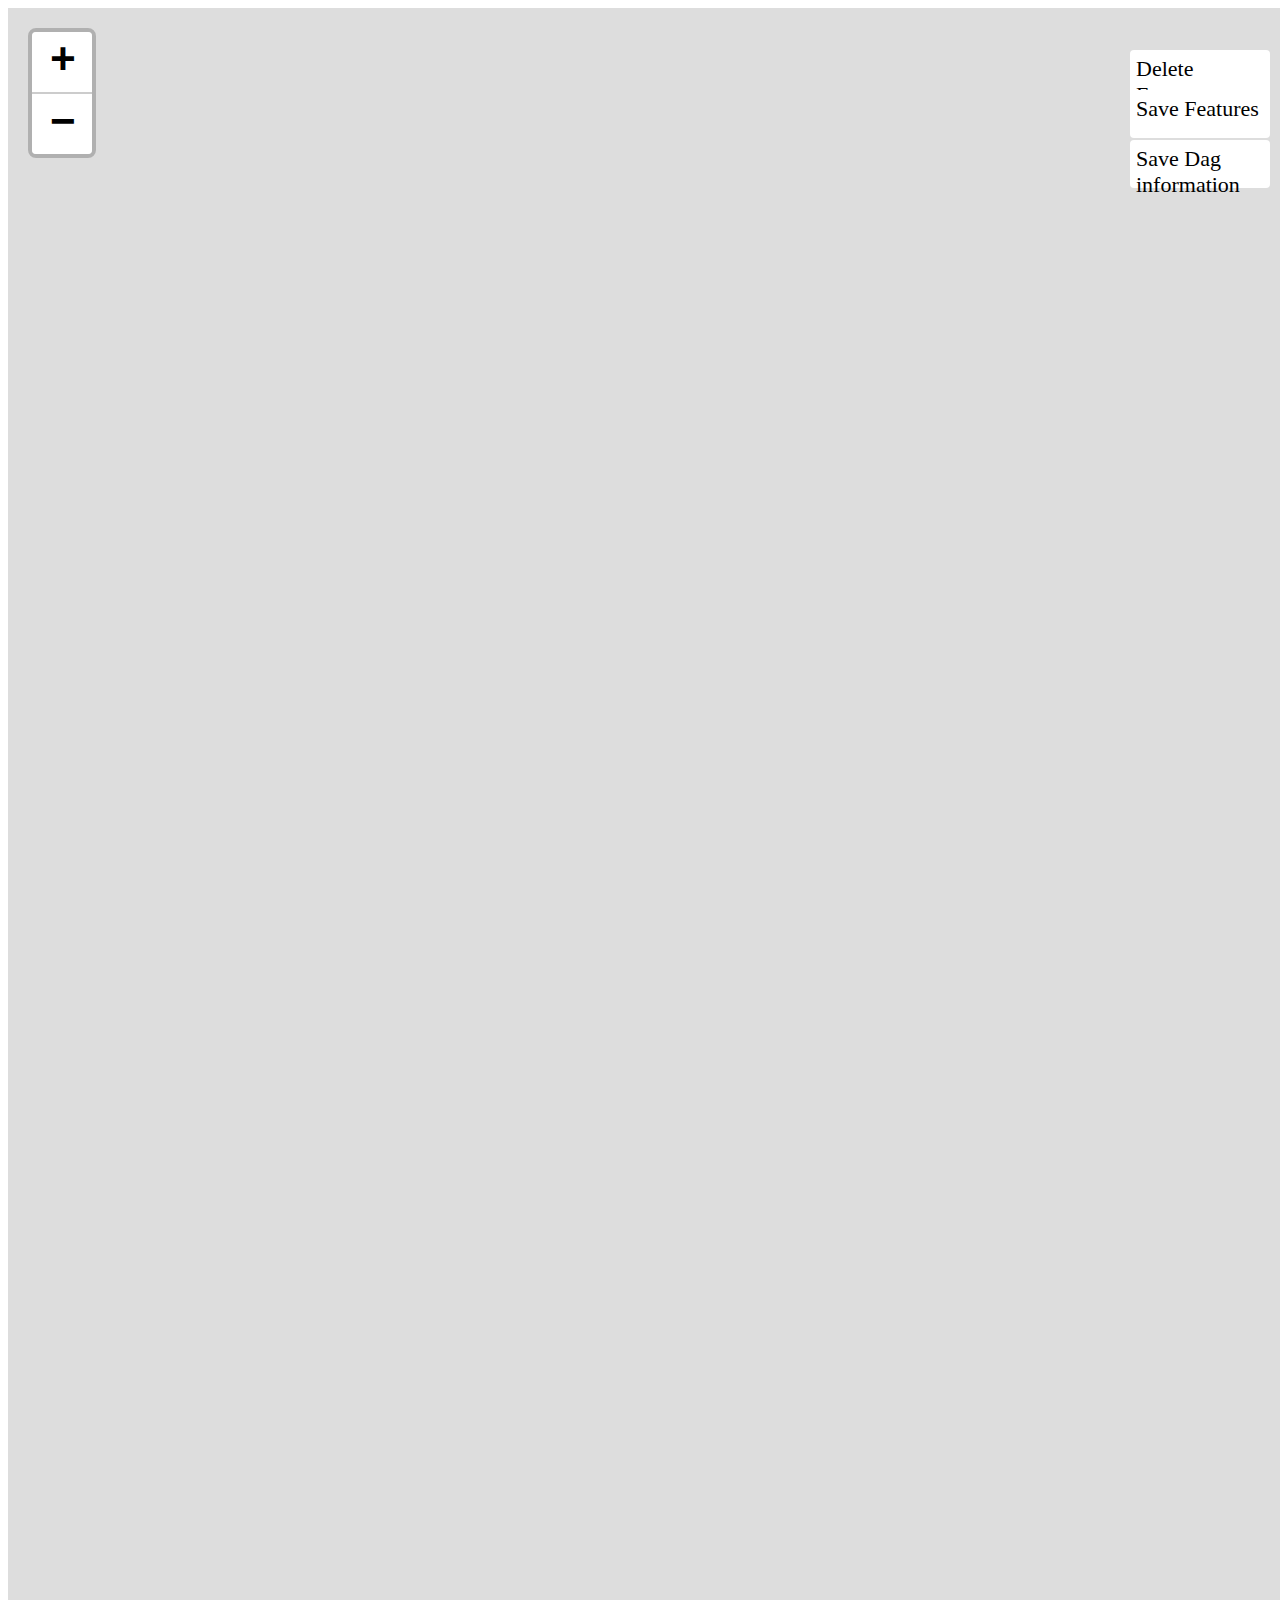
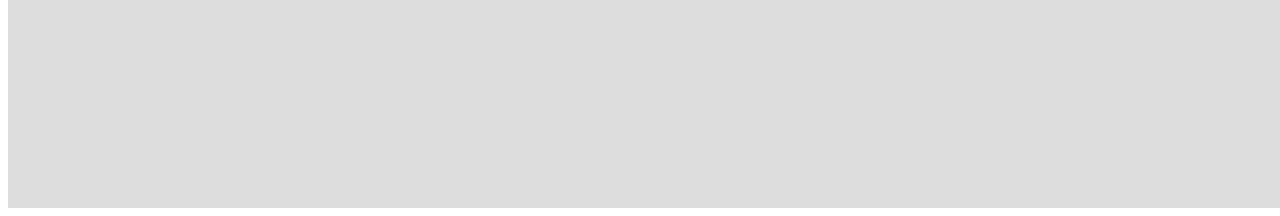
==== draw/draw.html @ 34b45a49 "added form zoom,polygon draw" ====
<!DOCTYPE html>
<html>

<head>
	<meta name="viewport" content="width=device-width, initial-scale=1.0, maximum-scale=1.0, user-scalable=no">
	<title>Custom map Draw</title>
	<link rel="stylesheet" type="text/css" href="lib/leaflet.css">
	<link rel="stylesheet" type="text/css" href="lib/leaflet.draw.css">
</head>
<style>
	#delete,
	#export {
		position: absolute;
		top: 50px;
		right: 10px;
		z-index: 100;
		background: white;
		color: black;
		padding: 6px;
		border-radius: 4px;
		font-family: 'Helvetica Neue';
		cursor: pointer;
		font-size: 22px;
		text-decoration: none;
		z-index: 1000;
		width: 10%;
		height: 4%;
	}
	#export{
		top: 90px;
	}
	
	#save_changes{
		position: absolute;
		top: 140px;
		right: 10px;
		z-index: 100;
		background: white;
		color: black;
		padding: 6px;
		border-radius: 4px;
		font-family: 'Helvetica Neue';
		cursor: pointer;
		font-size: 22px;
		text-decoration: none;
		z-index: 1000;
		width: 10%;
		height: 4%;
	}

	.text-labels {
            font-size: 2em;
            font-weight: 700;
            color: red;
            /* Use color, background, set margins for offset, etc */
        }
</style>
<body>
	<div id="map" , style="width: 200vw; height:200vh"></div>
	<div id='delete'>Delete Features</div>
	<a href='#' id='export'>Save Features</a>
	<a href='#' id='save_changes'>Save Dag information</a>

	<script type="text/javascript" src="lib/leaflet.js"></script>

	<script src="https://cdnjs.cloudflare.com/ajax/libs/leaflet.draw/0.4.2/leaflet.draw.js"></script>
	<script src="/draw/data/saved_data.js"></script>
	<script src="https://cdn.jsdelivr.net/npm/@turf/turf@6/turf.min.js"></script>


	<script>

		var map = L.map('map').setView([51.505, -0.09], 13);
		L.tileLayer('http://{s}.tile.osm.org/{z}/{x}/{y}.png', {
			maxZoom: 19,
			attribution: '&copy; <a href="http://osm.org/copyright">OpenStreetMap</a> contributors'
		}).addTo(map);

		var drawnItems = new L.FeatureGroup();
		map.addLayer(drawnItems);
		var drawControl = new L.Control.Draw({
			// position: 'topright',
			draw: {
				polygon: {
					shapeOptions: {
						color: 'purple'
					},
					// allowIntersection: false,
					drawError: {
						color: 'orange',
						timeout: 1000
					},
				},
				polyline: {
					icon: new L.DivIcon({
						iconSize: new L.Point(8, 8),
						className: 'leaflet-div-icon leaflet-editing-icon'
					}),
					shapeOptions: {
						color: 'red',
					},
					touchIcon: new L.DivIcon({
						iconSize: new L.Point(20, 20),
						className: 'leaflet-div-icon leaflet-editing-icon leaflet-touch-icon'
					}),
					guidelineDistance: 20,
					maxGuideLineLength: 4000,
					shapeOptions: {
						stroke: true,
						color: 'red',
						weight: 4,
						opacity: 0.5,
						fill: false,
						clickable: true
					},
					metric: true, // Whether to use the metric measurement system or imperial
					feet: true, // When not metric, to use feet instead of yards for display.
					nautic: false, // When not metric, not feet use nautic mile for display
					showLength: true, // Whether to display distance in the tooltip
					zIndexOffset: 2000, // This should be > than the highest z-index any map layers
					factor: 1, // To change distance calculation
					maxPoints: 0 // Once this number of points are placed, finish shape
				},
				rect: {
					shapeOptions: {
						color: 'green'
					},
				},
				circle: {
					shapeOptions: {
						color: 'steelblue'
					},
				},
			},
			edit: {
				featureGroup: drawnItems
			}
		});
		map.addControl(drawControl);
		map.on('draw:created', function (e) {
			var type = e.layerType,
				layer = e.layer;

			drawnItems.addLayer(layer);
		});
		// console.log('savedData ',savedData['features'][0]['geometry']['coordinates']);
			// console.log('savedData ', savedData['features']);
			var count=0;
			var lineData='';
			var polyGonData='';
			var addToMapData=[];

			/* savedData['features'].forEach(data => {
					// console.log('data ', data['geometry']['coordinates']);
					lineData = turf.lineString(data['geometry']['coordinates']);
					polyGonData = turf.lineToPolygon(lineData);
					addToMapData = [polyGonData];
					// console.log(addToMapData);
					savedData['features'][count] = addToMapData[0];

					lineData = '';
					polyGonData = '';
					addToMapData = [];
					count++;

				}); */
				// Main code
			/* var line = turf.lineString(savedData['features'][0]['geometry']['coordinates']);

			var polygon = turf.lineToPolygon(line);

			//addToMap
			var addToMap = [polygon];
			console.log('addToMap ', addToMap[0]);
			savedData['features'][0] = addToMap[0]; */
			
		
		var linedata = L.geoJSON(savedData, {
			style: function () {
				return {
					color: 'yellow',
				}
			},
			onEachFeature: function (feature, layer) {
				layer.on({
					click: zoomToFeature
				});
				// console.log('lat ',map.getBounds()['_northEast']['lat'],' lang ',map.getBounds()['_southWest']['lng']);
				
				var bbox=L.latLngBounds(feature.geometry.coordinates.map((c) => {
					return [c[1], c[0]];
				}));
				
				var center = layer.getBounds().getCenter();
				
				console.log(' bbox ',bbox,' center ',center);

				// setCustomMarker(bbox['_northEast']['lat'],bbox['_southWest']['lng']);
				// setCustomMarker(center['lng'],center['lat']);
				

				if (feature.properties.hasOwnProperty('dag') && typeof (feature.properties.dag)!=='undefind') {
					console.log(' typeof (feature.properties.dag) ',typeof (feature.properties.dag));
					setCustomMarker(center['lng'],center['lat'],feature.properties.dag);

				}
				

				coords = feature.geometry.coordinates;
				first = coords[0];
				last = coords[coords.length - 1];


				layer.on('click', function () {
					console.log('layer.getLatLngs() ',layer.getLatLngs());
					console.log(' area ',L.GeometryUtil.geodesicArea(layer.getLatLngs()[0]));
					console.log('this ',this.feature.properties,' feature ',feature);
					// feature.properties.cena=this.feature.??'';
					this.setStyle({
						weight: 5,
						// color: '#666',
						color: 'white',
						dashArray: '',
						fillOpacity: 1,
						fillColor: '#FED976'
					});
				});
				layer.on('mouseout', function (e) {
					if (feature.properties.hasOwnProperty('TextString') && (this.feature.properties.TextString).trim() == 440) {
						layer.setStyle(
							{
								fillColor: 'blue',
								fillOpacity: 4,
								color: 'blue',
							}
						);

					} else {
						linedata.resetStyle(this);

					}
				});

				addPopup(layer);

			},
					
		}).addTo(map);

		function setCustomMarker (lat,lng,content) {  
			// console.log('lat in ',lat,'lng in',lng);
			var myTextLabel = L.marker([lng,lat], {
				icon: L.divIcon({
					className: 'text-labels',   
					html: content
				}),
				zIndexOffset: 1000     
			}).addTo(map);
		}
		
		function zoomToFeature(e) {
			map.fitBounds(e.target.getBounds());

		}

		document.getElementById('delete').onclick = function (e) {
			drawnItems.clearLayers();
		}

		document.getElementById('export').onclick = function (e) {
			// Extract GeoJson from featureGroup
			var data = drawnItems.toGeoJSON();
			console.log('draw data ',data);
			data['features'].forEach(draftData => {
					console.log('data ', draftData['geometry']['type']);
					if(draftData['geometry']['type'] ==='Polygon'){
						console.log('data is polygon ', draftData['geometry']);
					}else if(draftData['geometry']['type'] ==='LineString'){
						console.log('data is line  ', draftData['geometry']);
						lineData = turf.lineString(draftData['geometry']['coordinates']);
						polyGonData = turf.lineToPolygon(lineData);
						addToMapData = [polyGonData];
						// console.log(addToMapData);
						data['features'][count] = addToMapData[0];

						lineData = '';
						polyGonData = '';
						addToMapData = [];
						count++;
					}
					

				});
			/* data['features'].forEach(draftData => {
					// console.log('data ', data['geometry']['coordinates']);
					lineData = turf.lineString(draftData['geometry']['coordinates']);
					polyGonData = turf.lineToPolygon(lineData);
					addToMapData = [polyGonData];
					// console.log(addToMapData);
					data['features'][count] = addToMapData[0];

					lineData = '';
					polyGonData = '';
					addToMapData = [];
					count++;

				}); */
			// Stringify the GeoJson
			var convertedData = 'text/json;charset=utf-8,' + encodeURIComponent(JSON.stringify(data));

			// Create export
			document.getElementById('export').setAttribute('href', 'data:' + convertedData);
			document.getElementById('export').setAttribute('download', 'data.geojson');
			
		}

		document.getElementById('save_changes').onclick = function (e) {
			// Extract GeoJson from featureGroup
			console.log('linedata ',linedata);
			console.log('savedData ',savedData);
			var newSavedData=savedData;
		
			var convertedSavedData = 'text/json;charset=utf-8,' + encodeURIComponent(JSON.stringify(newSavedData));
			
			document.getElementById('save_changes').setAttribute('href', 'data:' + convertedSavedData);
			document.getElementById('save_changes').setAttribute('download', 'newSavedData.geojson');
		}


		/*  */

		var openLayer;
			function addPopup(layer) {
				console.log('in layer ',layer);
				let popupContent =
					'<form>' +
					'Dag no:<br><input type="text" id="input_dag"><br>' +
					'Area:<br><input type="text" id="input_area"><br>' +
					'</form>';

				layer.bindPopup(popupContent);

				layer.on("popupopen", function (e) {
					var _layer = e.popup._source;
					if (!_layer.feature) {
						_layer.feature = {
							properties: {}
						};
					}
					document.getElementById("input_dag").value = _layer.feature.properties.dag || "";
					document.getElementById("input_area").value = _layer.feature.properties.area || "";
					document.getElementById("input_dag").focus();
					openLayer = _layer;
				});

				layer.on("popupclose", function (e) {
					openLayer = undefined;
				})

			};

			L.DomEvent.on(document, "keyup", function () {
				if (openLayer) {
					dag = document.getElementById("input_dag").value;
					area = document.getElementById("input_area").value;

					openLayer.feature.properties.dag = dag;
					openLayer.feature.properties.area = area;
				}
			})
		/*  */

	</script>


</body>

</html>
---- draw/lib/leaflet.css ----
/* required styles */

.leaflet-pane,
.leaflet-tile,
.leaflet-marker-icon,
.leaflet-marker-shadow,
.leaflet-tile-container,
.leaflet-pane > svg,
.leaflet-pane > canvas,
.leaflet-zoom-box,
.leaflet-image-layer,
.leaflet-layer {
	position: absolute;
	left: 0;
	top: 0;
	}
.leaflet-container {
	overflow: hidden;
	}
.leaflet-tile,
.leaflet-marker-icon,
.leaflet-marker-shadow {
	-webkit-user-select: none;
	   -moz-user-select: none;
	        user-select: none;
	  -webkit-user-drag: none;
	}
/* Safari renders non-retina tile on retina better with this, but Chrome is worse */
.leaflet-safari .leaflet-tile {
	image-rendering: -webkit-optimize-contrast;
	}
/* hack that prevents hw layers "stretching" when loading new tiles */
.leaflet-safari .leaflet-tile-container {
	width: 1600px;
	height: 1600px;
	-webkit-transform-origin: 0 0;
	}
.leaflet-marker-icon,
.leaflet-marker-shadow {
	display: block;
	}
/* .leaflet-container svg: reset svg max-width decleration shipped in Joomla! (joomla.org) 3.x */
/* .leaflet-container img: map is broken in FF if you have max-width: 100% on tiles */
.leaflet-container .leaflet-overlay-pane svg,
.leaflet-container .leaflet-marker-pane img,
.leaflet-container .leaflet-shadow-pane img,
.leaflet-container .leaflet-tile-pane img,
.leaflet-container img.leaflet-image-layer,
.leaflet-container .leaflet-tile {
	max-width: none !important;
	max-height: none !important;
	}

.leaflet-container.leaflet-touch-zoom {
	-ms-touch-action: pan-x pan-y;
	touch-action: pan-x pan-y;
	}
.leaflet-container.leaflet-touch-drag {
	-ms-touch-action: pinch-zoom;
	/* Fallback for FF which doesn't support pinch-zoom */
	touch-action: none;
	touch-action: pinch-zoom;
}
.leaflet-container.leaflet-touch-drag.leaflet-touch-zoom {
	-ms-touch-action: none;
	touch-action: none;
}
.leaflet-container {
	-webkit-tap-highlight-color: transparent;
}
.leaflet-container a {
	-webkit-tap-highlight-color: rgba(51, 181, 229, 0.4);
}
.leaflet-tile {
	filter: inherit;
	visibility: hidden;
	}
.leaflet-tile-loaded {
	visibility: inherit;
	}
.leaflet-zoom-box {
	width: 0;
	height: 0;
	-moz-box-sizing: border-box;
	     box-sizing: border-box;
	z-index: 800;
	}
/* workaround for https://bugzilla.mozilla.org/show_bug.cgi?id=888319 */
.leaflet-overlay-pane svg {
	-moz-user-select: none;
	}

.leaflet-pane         { z-index: 400; }

.leaflet-tile-pane    { z-index: 200; }
.leaflet-overlay-pane { z-index: 400; }
.leaflet-shadow-pane  { z-index: 500; }
.leaflet-marker-pane  { z-index: 600; }
.leaflet-tooltip-pane   { z-index: 650; }
.leaflet-popup-pane   { z-index: 700; }

.leaflet-map-pane canvas { z-index: 100; }
.leaflet-map-pane svg    { z-index: 200; }

.leaflet-vml-shape {
	width: 1px;
	height: 1px;
	}
.lvml {
	behavior: url(#default#VML);
	display: inline-block;
	position: absolute;
	}


/* control positioning */

.leaflet-control {
	position: relative;
	z-index: 800;
	pointer-events: visiblePainted; /* IE 9-10 doesn't have auto */
	pointer-events: auto;
	}
.leaflet-top,
.leaflet-bottom {
	position: absolute;
	z-index: 1000;
	pointer-events: none;
	}
.leaflet-top {
	top: 0;
	}
.leaflet-right {
	right: 0;
	}
.leaflet-bottom {
	bottom: 0;
	}
.leaflet-left {
	left: 0;
	}
.leaflet-control {
	float: left;
	clear: both;
	}
.leaflet-right .leaflet-control {
	float: right;
	}
.leaflet-top .leaflet-control {
	margin-top: 10px;
	}
.leaflet-bottom .leaflet-control {
	margin-bottom: 10px;
	}
.leaflet-left .leaflet-control {
	margin-left: 10px;
	zoom: 2;
	}
.leaflet-right .leaflet-control {
	margin-right: 10px;
	}


/* zoom and fade animations */

.leaflet-fade-anim .leaflet-tile {
	will-change: opacity;
	}
.leaflet-fade-anim .leaflet-popup {
	opacity: 0;
	-webkit-transition: opacity 0.2s linear;
	   -moz-transition: opacity 0.2s linear;
	        transition: opacity 0.2s linear;
	}
.leaflet-fade-anim .leaflet-map-pane .leaflet-popup {
	opacity: 1;
	}
.leaflet-zoom-animated {
	-webkit-transform-origin: 0 0;
	    -ms-transform-origin: 0 0;
	        transform-origin: 0 0;
	}
.leaflet-zoom-anim .leaflet-zoom-animated {
	will-change: transform;
	}
.leaflet-zoom-anim .leaflet-zoom-animated {
	-webkit-transition: -webkit-transform 0.25s cubic-bezier(0,0,0.25,1);
	   -moz-transition:    -moz-transform 0.25s cubic-bezier(0,0,0.25,1);
	        transition:         transform 0.25s cubic-bezier(0,0,0.25,1);
	}
.leaflet-zoom-anim .leaflet-tile,
.leaflet-pan-anim .leaflet-tile {
	-webkit-transition: none;
	   -moz-transition: none;
	        transition: none;
	}

.leaflet-zoom-anim .leaflet-zoom-hide {
	visibility: hidden;
	}


/* cursors */

.leaflet-interactive {
	cursor: pointer;
	}
.leaflet-grab {
	cursor: -webkit-grab;
	cursor:    -moz-grab;
	cursor:         grab;
	}
.leaflet-crosshair,
.leaflet-crosshair .leaflet-interactive {
	cursor: crosshair;
	}
.leaflet-popup-pane,
.leaflet-control {
	cursor: auto;
	}
.leaflet-dragging .leaflet-grab,
.leaflet-dragging .leaflet-grab .leaflet-interactive,
.leaflet-dragging .leaflet-marker-draggable {
	cursor: move;
	cursor: -webkit-grabbing;
	cursor:    -moz-grabbing;
	cursor:         grabbing;
	}

/* marker & overlays interactivity */
.leaflet-marker-icon,
.leaflet-marker-shadow,
.leaflet-image-layer,
.leaflet-pane > svg path,
.leaflet-tile-container {
	pointer-events: none;
	}

.leaflet-marker-icon.leaflet-interactive,
.leaflet-image-layer.leaflet-interactive,
.leaflet-pane > svg path.leaflet-interactive {
	pointer-events: visiblePainted; /* IE 9-10 doesn't have auto */
	pointer-events: auto;
	}

/* visual tweaks */

.leaflet-container {
	background: #ddd;
	outline: 0;
	}
.leaflet-container a {
	color: #0078A8;
	}
.leaflet-container a.leaflet-active {
	outline: 2px solid orange;
	}
.leaflet-zoom-box {
	border: 2px dotted #38f;
	background: rgba(255,255,255,0.5);
	}


/* general typography */
.leaflet-container {
	font: 12px/1.5 "Helvetica Neue", Arial, Helvetica, sans-serif;
	}


/* general toolbar styles */

.leaflet-bar {
	box-shadow: 0 1px 5px rgba(0,0,0,0.65);
	border-radius: 4px;
	}
.leaflet-bar a,
.leaflet-bar a:hover {
	background-color: #fff;
	border-bottom: 1px solid #ccc;
	width: 26px;
	height: 26px;
	line-height: 26px;
	display: block;
	text-align: center;
	text-decoration: none;
	color: black;
	}
.leaflet-bar a,
.leaflet-control-layers-toggle {
	background-position: 50% 50%;
	background-repeat: no-repeat;
	display: block;
	}
.leaflet-bar a:hover {
	background-color: #f4f4f4;
	}
.leaflet-bar a:first-child {
	border-top-left-radius: 4px;
	border-top-right-radius: 4px;
	}
.leaflet-bar a:last-child {
	border-bottom-left-radius: 4px;
	border-bottom-right-radius: 4px;
	border-bottom: none;
	}
.leaflet-bar a.leaflet-disabled {
	cursor: default;
	background-color: #f4f4f4;
	color: #bbb;
	}

.leaflet-touch .leaflet-bar a {
	width: 30px;
	height: 30px;
	line-height: 30px;
	}
.leaflet-touch .leaflet-bar a:first-child {
	border-top-left-radius: 2px;
	border-top-right-radius: 2px;
	}
.leaflet-touch .leaflet-bar a:last-child {
	border-bottom-left-radius: 2px;
	border-bottom-right-radius: 2px;
	}

/* zoom control */

.leaflet-control-zoom-in,
.leaflet-control-zoom-out {
	font: bold 18px 'Lucida Console', Monaco, monospace;
	text-indent: 1px;
	}

.leaflet-touch .leaflet-control-zoom-in, .leaflet-touch .leaflet-control-zoom-out  {
	font-size: 22px;
	}


/* layers control */

.leaflet-control-layers {
	box-shadow: 0 1px 5px rgba(0,0,0,0.4);
	background: #fff;
	border-radius: 5px;
	}
.leaflet-control-layers-toggle {
	background-image: url(images/layers.png);
	width: 36px;
	height: 36px;
	}
.leaflet-retina .leaflet-control-layers-toggle {
	background-image: url(images/layers-2x.png);
	background-size: 26px 26px;
	}
.leaflet-touch .leaflet-control-layers-toggle {
	width: 44px;
	height: 44px;
	}
.leaflet-control-layers .leaflet-control-layers-list,
.leaflet-control-layers-expanded .leaflet-control-layers-toggle {
	display: none;
	}
.leaflet-control-layers-expanded .leaflet-control-layers-list {
	display: block;
	position: relative;
	}
.leaflet-control-layers-expanded {
	padding: 6px 10px 6px 6px;
	color: #333;
	background: #fff;
	}
.leaflet-control-layers-scrollbar {
	overflow-y: scroll;
	overflow-x: hidden;
	padding-right: 5px;
	}
.leaflet-control-layers-selector {
	margin-top: 2px;
	position: relative;
	top: 1px;
	}
.leaflet-control-layers label {
	display: block;
	}
.leaflet-control-layers-separator {
	height: 0;
	border-top: 1px solid #ddd;
	margin: 5px -10px 5px -6px;
	}

/* Default icon URLs */
.leaflet-default-icon-path {
	background-image: url(images/marker-icon.png);
	}


/* attribution and scale controls */

.leaflet-container .leaflet-control-attribution {
	background: #fff;
	background: rgba(255, 255, 255, 0.7);
	margin: 0;
	}
.leaflet-control-attribution,
.leaflet-control-scale-line {
	padding: 0 5px;
	color: #333;
	}
.leaflet-control-attribution a {
	text-decoration: none;
	}
.leaflet-control-attribution a:hover {
	text-decoration: underline;
	}
.leaflet-container .leaflet-control-attribution,
.leaflet-container .leaflet-control-scale {
	font-size: 11px;
	}
.leaflet-left .leaflet-control-scale {
	margin-left: 5px;
	}
.leaflet-bottom .leaflet-control-scale {
	margin-bottom: 5px;
	}
.leaflet-control-scale-line {
	border: 2px solid #777;
	border-top: none;
	line-height: 1.1;
	padding: 2px 5px 1px;
	font-size: 11px;
	white-space: nowrap;
	overflow: hidden;
	-moz-box-sizing: border-box;
	     box-sizing: border-box;

	background: #fff;
	background: rgba(255, 255, 255, 0.5);
	}
.leaflet-control-scale-line:not(:first-child) {
	border-top: 2px solid #777;
	border-bottom: none;
	margin-top: -2px;
	}
.leaflet-control-scale-line:not(:first-child):not(:last-child) {
	border-bottom: 2px solid #777;
	}

.leaflet-touch .leaflet-control-attribution,
.leaflet-touch .leaflet-control-layers,
.leaflet-touch .leaflet-bar {
	box-shadow: none;
	}
.leaflet-touch .leaflet-control-layers,
.leaflet-touch .leaflet-bar {
	border: 2px solid rgba(0,0,0,0.2);
	background-clip: padding-box;
	}


/* popup */

.leaflet-popup {
	position: absolute;
	text-align: center;
	margin-bottom: 20px;
	}
.leaflet-popup-content-wrapper {
	padding: 1px;
	text-align: left;
	border-radius: 12px;
	}
.leaflet-popup-content {
	margin: 13px 19px;
	line-height: 1.4;
	zoom: 2;
	}
.leaflet-popup-content p {
	margin: 18px 0;
	}
.leaflet-popup-tip-container {
	width: 40px;
	height: 20px;
	position: absolute;
	left: 50%;
	margin-left: -20px;
	overflow: hidden;
	pointer-events: none;
	}
.leaflet-popup-tip {
	width: 17px;
	height: 17px;
	padding: 1px;

	margin: -10px auto 0;

	-webkit-transform: rotate(45deg);
	   -moz-transform: rotate(45deg);
	    -ms-transform: rotate(45deg);
	        transform: rotate(45deg);
	}
.leaflet-popup-content-wrapper,
.leaflet-popup-tip {
	background: white;
	color: #333;
	box-shadow: 0 3px 14px rgba(0,0,0,0.4);
	}
.leaflet-container a.leaflet-popup-close-button {
	position: absolute;
	top: 0;
	right: 0;
	padding: 4px 4px 0 0;
	border: none;
	text-align: center;
	width: 18px;
	height: 14px;
	font: 16px/14px Tahoma, Verdana, sans-serif;
	color: #c3c3c3;
	text-decoration: none;
	font-weight: bold;
	background: transparent;
	}
.leaflet-container a.leaflet-popup-close-button:hover {
	color: #999;
	}
.leaflet-popup-scrolled {
	overflow: auto;
	border-bottom: 1px solid #ddd;
	border-top: 1px solid #ddd;
	}

.leaflet-oldie .leaflet-popup-content-wrapper {
	zoom: 1;
	}
.leaflet-oldie .leaflet-popup-tip {
	width: 24px;
	margin: 0 auto;

	-ms-filter: "progid:DXImageTransform.Microsoft.Matrix(M11=0.70710678, M12=0.70710678, M21=-0.70710678, M22=0.70710678)";
	filter: progid:DXImageTransform.Microsoft.Matrix(M11=0.70710678, M12=0.70710678, M21=-0.70710678, M22=0.70710678);
	}
.leaflet-oldie .leaflet-popup-tip-container {
	margin-top: -1px;
	}

.leaflet-oldie .leaflet-control-zoom,
.leaflet-oldie .leaflet-control-layers,
.leaflet-oldie .leaflet-popup-content-wrapper,
.leaflet-oldie .leaflet-popup-tip {
	border: 1px solid #999;
	}


/* div icon */

.leaflet-div-icon {
	background: #fff;
	border: 1px solid #666;
	}


/* Tooltip */
/* Base styles for the element that has a tooltip */
.leaflet-tooltip {
	position: absolute;
	padding: 6px;
	background-color: #fff;
	border: 1px solid #fff;
	border-radius: 3px;
	color: #222;
	white-space: nowrap;
	-webkit-user-select: none;
	-moz-user-select: none;
	-ms-user-select: none;
	user-select: none;
	pointer-events: none;
	box-shadow: 0 1px 3px rgba(0,0,0,0.4);
	}
.leaflet-tooltip.leaflet-clickable {
	cursor: pointer;
	pointer-events: auto;
	}
.leaflet-tooltip-top:before,
.leaflet-tooltip-bottom:before,
.leaflet-tooltip-left:before,
.leaflet-tooltip-right:before {
	position: absolute;
	pointer-events: none;
	border: 6px solid transparent;
	background: transparent;
	content: "";
	}

/* Directions */

.leaflet-tooltip-bottom {
	margin-top: 6px;
}
.leaflet-tooltip-top {
	margin-top: -6px;
}
.leaflet-tooltip-bottom:before,
.leaflet-tooltip-top:before {
	left: 50%;
	margin-left: -6px;
	}
.leaflet-tooltip-top:before {
	bottom: 0;
	margin-bottom: -12px;
	border-top-color: #fff;
	}
.leaflet-tooltip-bottom:before {
	top: 0;
	margin-top: -12px;
	margin-left: -6px;
	border-bottom-color: #fff;
	}
.leaflet-tooltip-left {
	margin-left: -6px;
}
.leaflet-tooltip-right {
	margin-left: 6px;
}
.leaflet-tooltip-left:before,
.leaflet-tooltip-right:before {
	top: 50%;
	margin-top: -6px;
	}
.leaflet-tooltip-left:before {
	right: 0;
	margin-right: -12px;
	border-left-color: #fff;
	}
.leaflet-tooltip-right:before {
	left: 0;
	margin-left: -12px;
	border-right-color: #fff;
	}
---- draw/lib/leaflet.draw.css ----
/* ================================================================== */
/* Toolbars
/* ================================================================== */

.leaflet-draw-section {
	position: relative;
}

.leaflet-draw-toolbar {
	margin-top: 12px;
}

.leaflet-draw-toolbar-top {
	margin-top: 0;
}

.leaflet-draw-toolbar-notop a:first-child {
	border-top-right-radius: 0;
}

.leaflet-draw-toolbar-nobottom a:last-child {
	border-bottom-right-radius: 0;
}

.leaflet-draw-toolbar a {
	background-image: url('images/spritesheet.png');
	background-image: linear-gradient(transparent, transparent), url('images/spritesheet.svg');
	background-repeat: no-repeat;
	background-size: 300px 30px;
	background-clip: padding-box;
}

.leaflet-retina .leaflet-draw-toolbar a {
	background-image: url('images/spritesheet-2x.png');
	background-image: linear-gradient(transparent, transparent), url('images/spritesheet.svg');
}

.leaflet-draw a {
	display: block;
	text-align: center;
	text-decoration: none;
}

.leaflet-draw a .sr-only {
	position: absolute;
	width: 1px;
	height: 1px;
	padding: 0;
	margin: -1px;
	overflow: hidden;
	clip: rect(0, 0, 0, 0);
	border: 0;
}

/* ================================================================== */
/* Toolbar actions menu
/* ================================================================== */

.leaflet-draw-actions {
	display: none;
	list-style: none;
	margin: 0;
	padding: 0;
	position: absolute;
	left: 26px; /* leaflet-draw-toolbar.left + leaflet-draw-toolbar.width */
	top: 0;
	white-space: nowrap;
}

.leaflet-touch .leaflet-draw-actions {
	left: 32px;
}

.leaflet-right .leaflet-draw-actions {
	right: 26px;
	left: auto;
}

.leaflet-touch .leaflet-right .leaflet-draw-actions {
	right: 32px;
	left: auto;
}

.leaflet-draw-actions li {
	display: inline-block;
}

.leaflet-draw-actions li:first-child a {
	border-left: none;
}

.leaflet-draw-actions li:last-child a {
	-webkit-border-radius: 0 4px 4px 0;
	border-radius: 0 4px 4px 0;
}

.leaflet-right .leaflet-draw-actions li:last-child a {
	-webkit-border-radius: 0;
	border-radius: 0;
}

.leaflet-right .leaflet-draw-actions li:first-child a {
	-webkit-border-radius: 4px 0 0 4px;
	border-radius: 4px 0 0 4px;
}

.leaflet-draw-actions a {
	background-color: #919187;
	border-left: 1px solid #AAA;
	color: #FFF;
	font: 11px/19px "Helvetica Neue", Arial, Helvetica, sans-serif;
	line-height: 28px;
	text-decoration: none;
	padding-left: 10px;
	padding-right: 10px;
	height: 28px;
}

.leaflet-touch .leaflet-draw-actions a {
	font-size: 12px;
	line-height: 30px;
	height: 30px;
}

.leaflet-draw-actions-bottom {
	margin-top: 0;
}

.leaflet-draw-actions-top {
	margin-top: 1px;
}

.leaflet-draw-actions-top a,
.leaflet-draw-actions-bottom a {
	height: 27px;
	line-height: 27px;
}

.leaflet-draw-actions a:hover {
	background-color: #A0A098;
}

.leaflet-draw-actions-top.leaflet-draw-actions-bottom a {
	height: 26px;
	line-height: 26px;
}

/* ================================================================== */
/* Draw toolbar
/* ================================================================== */

.leaflet-draw-toolbar .leaflet-draw-draw-polyline {
	background-position: -2px -2px;
}

.leaflet-touch .leaflet-draw-toolbar .leaflet-draw-draw-polyline {
	background-position: 0 -1px;
}

.leaflet-draw-toolbar .leaflet-draw-draw-polygon {
	background-position: -31px -2px;
}

.leaflet-touch .leaflet-draw-toolbar .leaflet-draw-draw-polygon {
	background-position: -29px -1px;
}

.leaflet-draw-toolbar .leaflet-draw-draw-rectangle {
	background-position: -62px -2px;
}

.leaflet-touch .leaflet-draw-toolbar .leaflet-draw-draw-rectangle {
	background-position: -60px -1px;
}

.leaflet-draw-toolbar .leaflet-draw-draw-circle {
	background-position: -92px -2px;
}

.leaflet-touch .leaflet-draw-toolbar .leaflet-draw-draw-circle {
	background-position: -90px -1px;
}

.leaflet-draw-toolbar .leaflet-draw-draw-marker {
	background-position: -122px -2px;
}

.leaflet-touch .leaflet-draw-toolbar .leaflet-draw-draw-marker {
	background-position: -120px -1px;
}

.leaflet-draw-toolbar .leaflet-draw-draw-circlemarker {
	background-position: -273px -2px;
}

.leaflet-touch .leaflet-draw-toolbar .leaflet-draw-draw-circlemarker {
	background-position: -271px -1px;
}

/* ================================================================== */
/* Edit toolbar
/* ================================================================== */

.leaflet-draw-toolbar .leaflet-draw-edit-edit {
	background-position: -152px -2px;
}

.leaflet-touch .leaflet-draw-toolbar .leaflet-draw-edit-edit {
	background-position: -150px -1px;
}

.leaflet-draw-toolbar .leaflet-draw-edit-remove {
	background-position: -182px -2px;
}

.leaflet-touch .leaflet-draw-toolbar .leaflet-draw-edit-remove {
	background-position: -180px -1px;
}

.leaflet-draw-toolbar .leaflet-draw-edit-edit.leaflet-disabled {
	background-position: -212px -2px;
}

.leaflet-touch .leaflet-draw-toolbar .leaflet-draw-edit-edit.leaflet-disabled {
	background-position: -210px -1px;
}

.leaflet-draw-toolbar .leaflet-draw-edit-remove.leaflet-disabled {
	background-position: -242px -2px;
}

.leaflet-touch .leaflet-draw-toolbar .leaflet-draw-edit-remove.leaflet-disabled {
	background-position: -240px -2px;
}

/* ================================================================== */
/* Drawing styles
/* ================================================================== */

.leaflet-mouse-marker {
	background-color: #fff;
	cursor: crosshair;
}

.leaflet-draw-tooltip {
	background: rgb(54, 54, 54);
	background: rgba(0, 0, 0, 0.5);
	border: 1px solid transparent;
	-webkit-border-radius: 4px;
	border-radius: 4px;
	color: #fff;
	font: 12px/18px "Helvetica Neue", Arial, Helvetica, sans-serif;
	margin-left: 20px;
	margin-top: -21px;
	padding: 4px 8px;
	position: absolute;
	visibility: hidden;
	white-space: nowrap;
	z-index: 6;
}

.leaflet-draw-tooltip:before {
	border-right: 6px solid black;
	border-right-color: rgba(0, 0, 0, 0.5);
	border-top: 6px solid transparent;
	border-bottom: 6px solid transparent;
	content: "";
	position: absolute;
	top: 7px;
	left: -7px;
}

.leaflet-error-draw-tooltip {
	background-color: #F2DEDE;
	border: 1px solid #E6B6BD;
	color: #B94A48;
}

.leaflet-error-draw-tooltip:before {
	border-right-color: #E6B6BD;
}

.leaflet-draw-tooltip-single {
	margin-top: -12px
}

.leaflet-draw-tooltip-subtext {
	color: #f8d5e4;
}

.leaflet-draw-guide-dash {
	font-size: 1%;
	opacity: 0.6;
	position: absolute;
	width: 5px;
	height: 5px;
}

/* ================================================================== */
/* Edit styles
/* ================================================================== */

.leaflet-edit-marker-selected {
	background-color: rgba(254, 87, 161, 0.1);
	border: 4px dashed rgba(254, 87, 161, 0.6);
	-webkit-border-radius: 4px;
	border-radius: 4px;
	box-sizing: content-box;
}

.leaflet-edit-move {
	cursor: move;
}

.leaflet-edit-resize {
	cursor: pointer;
}

/* ================================================================== */
/* Old IE styles
/* ================================================================== */

.leaflet-oldie .leaflet-draw-toolbar {
	border: 1px solid #999;
}
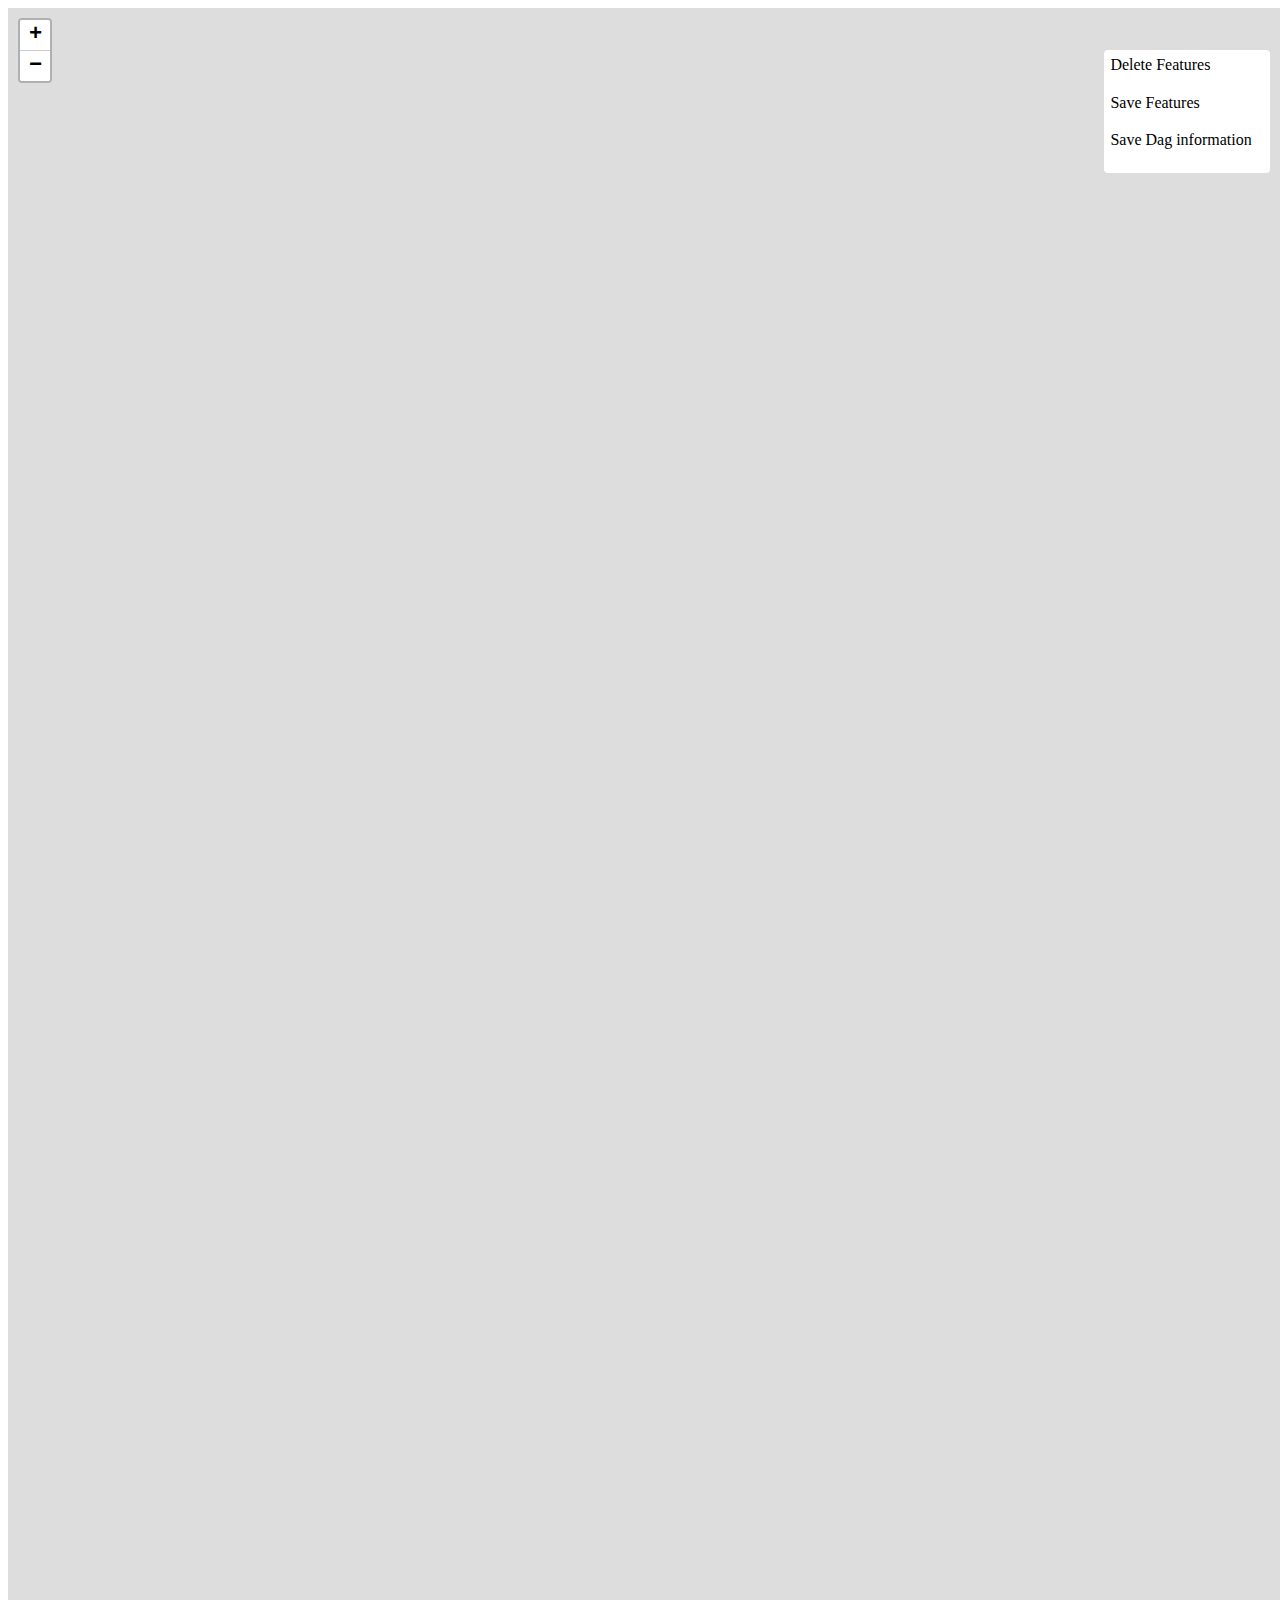
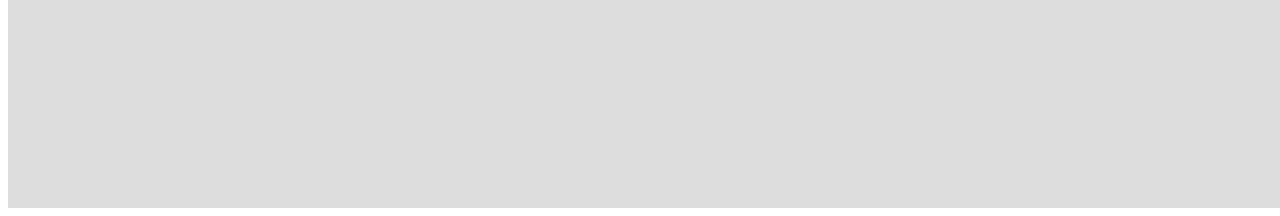
==== commit 03fe2865: "adding noakhali data" ====
--- a/draw/draw.html
+++ b/draw/draw.html
@@ -20,19 +20,19 @@
 		border-radius: 4px;
 		font-family: 'Helvetica Neue';
 		cursor: pointer;
-		font-size: 22px;
+		/* font-size: 22px; */
 		text-decoration: none;
 		z-index: 1000;
-		width: 10%;
+		width: 12%;
 		height: 4%;
 	}
 	#export{
-		top: 90px;
+		top: 88px;
 	}
 	
 	#save_changes{
 		position: absolute;
-		top: 140px;
+		top: 125px;
 		right: 10px;
 		z-index: 100;
 		background: white;
@@ -41,15 +41,15 @@
 		border-radius: 4px;
 		font-family: 'Helvetica Neue';
 		cursor: pointer;
-		font-size: 22px;
+		/* font-size: 22px; */
 		text-decoration: none;
 		z-index: 1000;
-		width: 10%;
+		width: 12%;
 		height: 4%;
 	}
 
 	.text-labels {
-            font-size: 2em;
+            font-size: 0.5rem;
             font-weight: 700;
             color: red;
             /* Use color, background, set margins for offset, etc */
@@ -57,24 +57,40 @@
 </style>
 <body>
 	<div id="map" , style="width: 200vw; height:200vh"></div>
-	<div id='delete'>Delete Features</div>
-	<a href='#' id='export'>Save Features</a>
-	<a href='#' id='save_changes'>Save Dag information</a>
+		<div id='delete'>Delete Features</div>
+		<a href='#' id='export'>Save Features</a>
+		<a href='#' id='save_changes'>Save Dag information</a>
 
 	<script type="text/javascript" src="lib/leaflet.js"></script>
 
 	<script src="https://cdnjs.cloudflare.com/ajax/libs/leaflet.draw/0.4.2/leaflet.draw.js"></script>
 	<script src="/draw/data/saved_data.js"></script>
+	<script src="/draw/data/nokhali_data.js"></script>
 	<script src="https://cdn.jsdelivr.net/npm/@turf/turf@6/turf.min.js"></script>
 
-
 	<script>
 
-		var map = L.map('map').setView([51.505, -0.09], 13);
+		var map = L.map('map').setView([22.61930278145982,91.49742490381592],13);
 		L.tileLayer('http://{s}.tile.osm.org/{z}/{x}/{y}.png', {
-			maxZoom: 19,
+			maxZoom: 17,
 			attribution: '&copy; <a href="http://osm.org/copyright">OpenStreetMap</a> contributors'
 		}).addTo(map);
+
+		/* adding image part */
+			
+
+			/* var imageUrl = './img/raw_image_png.png';
+			var errorOverlayUrl = 'https://cdn-icons-png.flaticon.com/512/110/110686.png';
+			var altText = 'Image of Newark, N.J. in 1922. Source: The University of Texas at Austin, UT Libraries Map Collection.';
+			var latLngBounds = L.latLngBounds([[22.71579992100004, 91.28839667900007], [22.705118411000058, 91.29540041800004]]);
+
+			var imageOverlay = L.imageOverlay(imageUrl, latLngBounds, {
+				opacity: 0.8,
+				errorOverlayUrl: errorOverlayUrl,
+				alt: altText,
+				interactive: true
+			}).addTo(map); */
+		/*  */
 
 		var drawnItems = new L.FeatureGroup();
 		map.addLayer(drawnItems);
@@ -83,7 +99,9 @@
 			draw: {
 				polygon: {
 					shapeOptions: {
-						color: 'purple'
+						color: 'purple',
+						weight: 2,
+						opacity: 0.5,
 					},
 					// allowIntersection: false,
 					drawError: {
@@ -108,7 +126,7 @@
 					shapeOptions: {
 						stroke: true,
 						color: 'red',
-						weight: 4,
+						weight: 2,
 						opacity: 0.5,
 						fill: false,
 						clickable: true
@@ -175,7 +193,7 @@
 			savedData['features'][0] = addToMap[0]; */
 			
 		
-		var linedata = L.geoJSON(savedData, {
+		var linedata = L.geoJSON(noakhaliData, {
 			style: function () {
 				return {
 					color: 'yellow',
@@ -192,15 +210,15 @@
 				}));
 				
 				var center = layer.getBounds().getCenter();
-				
-				console.log(' bbox ',bbox,' center ',center);
+			
+				// console.log(' bbox ',bbox,' center ',center);
 
 				// setCustomMarker(bbox['_northEast']['lat'],bbox['_southWest']['lng']);
 				// setCustomMarker(center['lng'],center['lat']);
 				
 
 				if (feature.properties.hasOwnProperty('dag') && typeof (feature.properties.dag)!=='undefind') {
-					console.log(' typeof (feature.properties.dag) ',typeof (feature.properties.dag));
+					// console.log(' typeof (feature.properties.dag) ',typeof (feature.properties.dag));
 					setCustomMarker(center['lng'],center['lat'],feature.properties.dag);
 
 				}
@@ -211,11 +229,35 @@
 				last = coords[coords.length - 1];
 
 
-				layer.on('click', function () {
-					console.log('layer.getLatLngs() ',layer.getLatLngs());
-					console.log(' area ',L.GeometryUtil.geodesicArea(layer.getLatLngs()[0]));
-					console.log('this ',this.feature.properties,' feature ',feature);
+				layer.on('click', function (e) {
+					console.log(' area ',L.GeometryUtil.geodesicArea(layer.getLatLngs()[0]),' bounds ',layer.getBounds());
+					// console.log('center ',(layer.getBounds()['_northEast']['lat']+layer.getBounds()['_southWest']['lat']));
+					/* console.log('layer.getLatLngs() ',layer.getLatLngs());
+					
+					console.log('this ',this.feature.properties,' feature ',feature); */
 					// feature.properties.cena=this.feature.??'';
+					/* var labelDataClick=document.getElementsByClassName("text-labels");
+					let zoomDataClick=map.getZoom();
+					console.log('typeof ',labelDataClick.length);
+					console.log("zoom", map.getZoom())
+					for (let i = 0; i < labelDataClick.length; i++) {
+						let elementClick = labelDataClick[i];
+						if(zoomDataClick<13){
+							elementClick.style['fontSize']='2px';
+						}else if(zoomDataClick>=13){
+							if(zoomDataClick>15 && zoomDataClick<18){
+								elementClick.style['fontSize']='1.2em';
+							}else{
+								elementClick.style['fontSize']='2em';
+							}
+						
+						}
+						
+						console.log('ele ',elementClick.style);
+						
+					} */
+
+					
 					this.setStyle({
 						weight: 5,
 						// color: '#666',
@@ -316,9 +358,9 @@
 
 		document.getElementById('save_changes').onclick = function (e) {
 			// Extract GeoJson from featureGroup
-			console.log('linedata ',linedata);
-			console.log('savedData ',savedData);
-			var newSavedData=savedData;
+			/* console.log('linedata ',linedata);
+			console.log('savedData ',savedData); */
+			var newSavedData=noakhaliData;
 		
 			var convertedSavedData = 'text/json;charset=utf-8,' + encodeURIComponent(JSON.stringify(newSavedData));
 			
@@ -329,9 +371,8 @@
 
 		/*  */
 
-		var openLayer;
+			var openLayer;
 			function addPopup(layer) {
-				console.log('in layer ',layer);
 				let popupContent =
 					'<form>' +
 					'Dag no:<br><input type="text" id="input_dag"><br>' +
@@ -368,6 +409,56 @@
 					openLayer.feature.properties.area = area;
 				}
 			})
+
+			var labelData;
+			L.DomEvent.on(map.getContainer(), "mousewheel", function (e) {
+				console.log('e.originalEvent.wheelDelta  ',e.wheelDelta);
+				if (e.wheelDelta) {
+					// console.log('style ',document.getElementsByClassName("text-labels")[0].style);
+					// zoomBalance()
+				} 
+			
+			});
+
+			L.DomEvent.on(map.getContainer(), "click", function (e) {
+				/* console.log('e.originalEvent.wheelDelta  ',e);
+				console.log("zoom", map.getZoom()) */
+				// zoomBalance()
+			
+			})
+			// console.log(document.getElementsByClassName('leaflet-control-zoom-in')[0]);
+			document.getElementsByClassName('leaflet-control-zoom-in')[0].addEventListener('click',(e)=>{
+				// zoomBalance()
+			})
+
+			document.getElementsByClassName('leaflet-control-zoom-out')[0].addEventListener('click',(e)=>{
+				// zoomBalance()
+			})
+
+			// setInterval(zoomBalance,1000);
+
+			function zoomBalance() {
+
+					 labelData=document.getElementsByClassName("text-labels");
+					let zoomData=map.getZoom();
+					console.log('typeof ',labelData.length);
+					console.log("zoom", map.getZoom())
+					for (let i = 0; i < labelData.length; i++) {
+						let element = labelData[i];
+						if(zoomData<=13){
+							element.style['fontSize']='2px';
+						}else if(zoomData>=14){
+							if(zoomData>=14 && zoomData<18){
+								element.style['fontSize']='1em';
+							}else{
+								element.style['fontSize']='2em';
+							}
+							// element.style['fontSize']='2em';
+						}
+						
+					}
+			  }
+			
 		/*  */
 
 	</script>
--- a/draw/lib/leaflet.css
+++ b/draw/lib/leaflet.css
@@ -154,7 +154,7 @@
 	}
 .leaflet-left .leaflet-control {
 	margin-left: 10px;
-	zoom: 2;
+	/* zoom: 2; */
 	}
 .leaflet-right .leaflet-control {
 	margin-right: 10px;
@@ -472,7 +472,7 @@
 .leaflet-popup-content {
 	margin: 13px 19px;
 	line-height: 1.4;
-	zoom: 2;
+	/* zoom: 2; */
 	}
 .leaflet-popup-content p {
 	margin: 18px 0;
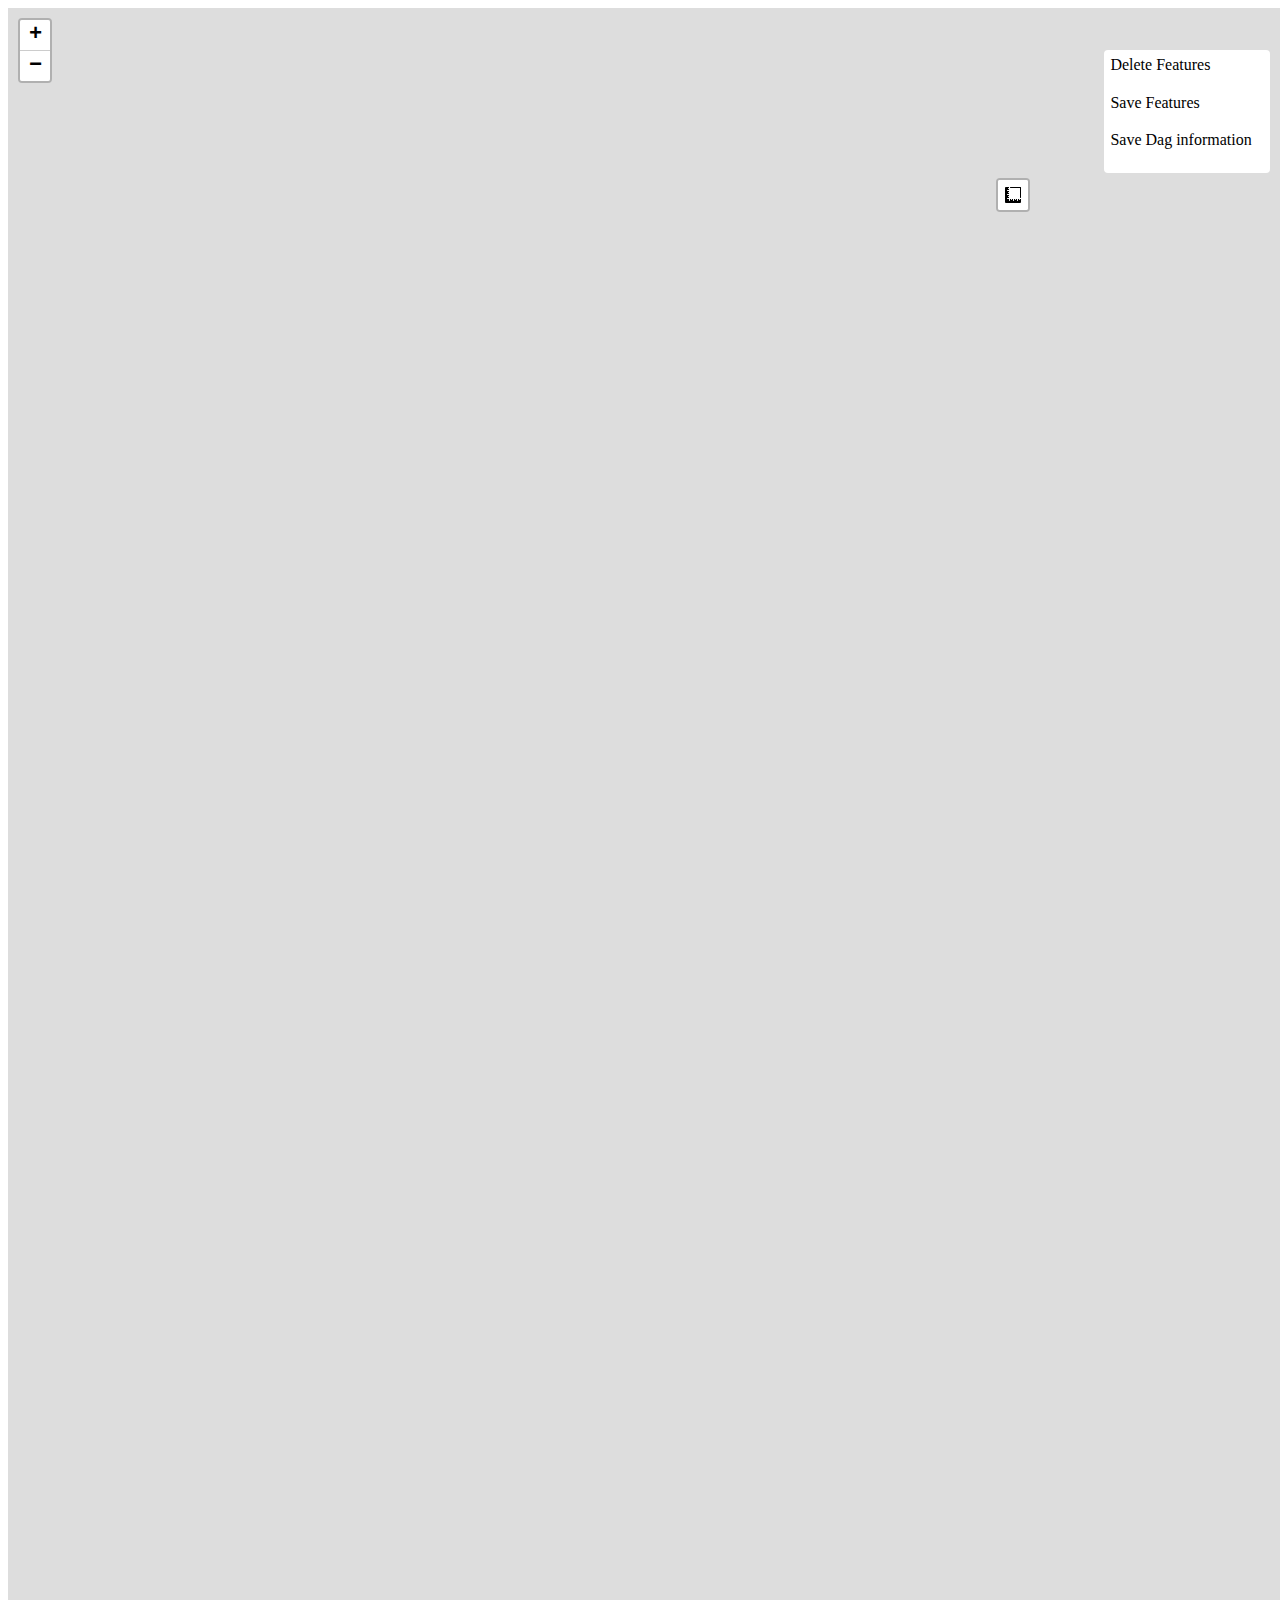
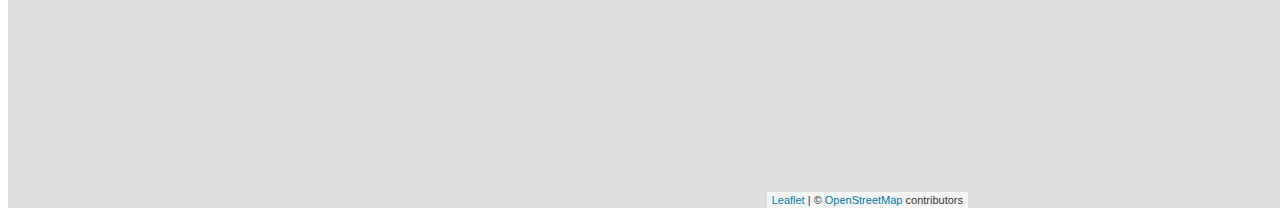
==== commit 18426925: "added leaflet mesures" ====
--- a/draw/draw.html
+++ b/draw/draw.html
@@ -6,6 +6,8 @@
 	<title>Custom map Draw</title>
 	<link rel="stylesheet" type="text/css" href="lib/leaflet.css">
 	<link rel="stylesheet" type="text/css" href="lib/leaflet.draw.css">
+	<link rel="stylesheet" type="text/css" href="lib/leaflet-measure.css">
+
 </head>
 <style>
 	#delete,
@@ -54,6 +56,9 @@
             color: red;
             /* Use color, background, set margins for offset, etc */
         }
+		.leaflet-right{
+			right: 1600px;
+		}
 </style>
 <body>
 	<div id="map" , style="width: 200vw; height:200vh"></div>
@@ -62,20 +67,25 @@
 		<a href='#' id='save_changes'>Save Dag information</a>
 
 	<script type="text/javascript" src="lib/leaflet.js"></script>
-
-	<script src="https://cdnjs.cloudflare.com/ajax/libs/leaflet.draw/0.4.2/leaflet.draw.js"></script>
+	<script src="./lib/leaflet-measure.js"></script>
+
+	<!-- <script src="https://cdnjs.cloudflare.com/ajax/libs/leaflet.draw/0.4.2/leaflet.draw.js"></script> -->
+	<script src="https://cdnjs.cloudflare.com/ajax/libs/leaflet.draw/1.0.4/leaflet.draw.js" integrity="sha512-ozq8xQKq6urvuU6jNgkfqAmT7jKN2XumbrX1JiB3TnF7tI48DPI4Gy1GXKD/V3EExgAs1V+pRO7vwtS1LHg0Gw==" crossorigin="anonymous" referrerpolicy="no-referrer"></script>
 	<script src="/draw/data/saved_data.js"></script>
 	<script src="/draw/data/nokhali_data.js"></script>
 	<script src="https://cdn.jsdelivr.net/npm/@turf/turf@6/turf.min.js"></script>
 
 	<script>
 
-		var map = L.map('map').setView([22.61930278145982,91.49742490381592],13);
+		var map = L.map('map',{
+			measureControl: true
+		}).setView([22.61930278145982,91.49742490381592],13);console.log('map ',map);
 		L.tileLayer('http://{s}.tile.osm.org/{z}/{x}/{y}.png', {
 			maxZoom: 17,
 			attribution: '&copy; <a href="http://osm.org/copyright">OpenStreetMap</a> contributors'
 		}).addTo(map);
-
+		// console.log('L.control.measure().addTo(map) ',L.control.measure());
+		// L.control.measure().addTo(map);
 		/* adding image part */
 			
 
@@ -91,23 +101,26 @@
 				interactive: true
 			}).addTo(map); */
 		/*  */
-
+			console.log('map on ',L.control);
 		var drawnItems = new L.FeatureGroup();
 		map.addLayer(drawnItems);
 		var drawControl = new L.Control.Draw({
 			// position: 'topright',
 			draw: {
 				polygon: {
+					showArea: true,
+					showLength: true,
 					shapeOptions: {
 						color: 'purple',
 						weight: 2,
 						opacity: 0.5,
 					},
 					// allowIntersection: false,
-					drawError: {
+					/* drawError: {
 						color: 'orange',
 						timeout: 1000
-					},
+					}, */
+						
 				},
 				polyline: {
 					icon: new L.DivIcon({
@@ -141,8 +154,10 @@
 				},
 				rect: {
 					shapeOptions: {
-						color: 'green'
+						color: 'green',
+						showArea: true,
 					},
+					metric: true 
 				},
 				circle: {
 					shapeOptions: {
@@ -421,6 +436,7 @@
 			});
 
 			L.DomEvent.on(map.getContainer(), "click", function (e) {
+				// console.log('clicked ',L.control.measure());
 				/* console.log('e.originalEvent.wheelDelta  ',e);
 				console.log("zoom", map.getZoom()) */
 				// zoomBalance()
--- a/draw/lib/leaflet-measure.css
+++ b/draw/lib/leaflet-measure.css
@@ -0,0 +1,266 @@
+.leaflet-control-measure h3,
+.leaflet-measure-resultpopup h3 {
+    margin: 0 0 12px;
+    padding-bottom: 10px;
+    border-bottom: 1px solid #ddd
+}
+
+.leaflet-control-measure p,
+.leaflet-measure-resultpopup p {
+    margin: 10px 0 0;
+    line-height: 1.5em
+}
+
+.leaflet-control-measure p:first-child,
+.leaflet-measure-resultpopup p:first-child {
+    margin-top: 0
+}
+
+.leaflet-control-measure .tasks,
+.leaflet-measure-resultpopup .tasks {
+    margin: 12px 0 0;
+    padding: 10px 0 0;
+    border-top: 1px solid #ddd;
+    text-align: right;
+    list-style: none;
+    list-style-image: none
+}
+
+.leaflet-control-measure .tasks li,
+.leaflet-measure-resultpopup .tasks li {
+    display: inline;
+    margin: 0 10px 0 0
+}
+
+.leaflet-control-measure .tasks li:last-child,
+.leaflet-measure-resultpopup .tasks li:last-child {
+    margin-right: 0
+}
+
+.leaflet-control-measure .coorddivider,
+.leaflet-measure-resultpopup .coorddivider {
+    color: #999
+}
+
+.leaflet-control-measure {
+    max-width: 280px;
+    background: #fff
+}
+
+.leaflet-control-measure .leaflet-control-measure-toggle,
+.leaflet-control-measure .leaflet-control-measure-toggle:hover {
+    background-size: 14px 14px;
+    background-image: url('/draw/img/rulers.png');
+    border: 0;
+    border-radius: 4px;
+    text-indent: 100%;
+    white-space: nowrap;
+    overflow: hidden
+}
+
+.leaflet-touch .leaflet-control-measure .leaflet-control-measure-toggle,
+.leaflet-touch .leaflet-control-measure .leaflet-control-measure-toggle:hover {
+    border-radius: 2px
+}
+
+.leaflet-retina .leaflet-control-measure .leaflet-control-measure-toggle,
+.leaflet-retina .leaflet-control-measure .leaflet-control-measure-toggle:hover {
+    background-image: url(assets/rulers_@2X.png)
+}
+
+.leaflet-touch .leaflet-control-measure .leaflet-control-measure-toggle,
+.leaflet-touch .leaflet-control-measure .leaflet-control-measure-toggle:hover {
+    background-size: 16px 16px
+}
+
+.leaflet-control-measure .startprompt h3 {
+    margin-bottom: 10px
+}
+
+.leaflet-control-measure .startprompt .tasks {
+    margin-top: 0;
+    padding-top: 0;
+    border-top: 0;
+    text-align: left
+}
+
+.leaflet-control-measure .leaflet-control-measure-interaction {
+    padding: 10px 12px
+}
+
+.leaflet-control-measure .results .group {
+    margin-top: 10px;
+    padding-top: 10px;
+    border-top: 1px dotted #eaeaea
+}
+
+.leaflet-control-measure .results .group:first-child {
+    margin-top: 0;
+    padding-top: 0;
+    border-top: 0
+}
+
+.leaflet-control-measure .results .heading {
+    margin-right: 5px;
+    color: #999
+}
+
+.leaflet-control-measure a.start {
+    display: inline;
+    width: auto;
+    height: auto;
+    padding-left: 20px;
+    margin-right: 4px;
+    line-height: 1em;
+    border: 0;
+    text-align: left;
+    background-image: url("assets/start.png");
+    background-repeat: no-repeat;
+    background-position: 0 50%;
+    background-size: 12px 12px;
+    color: #5e66cc;
+    text-decoration: none
+}
+
+.leaflet-control-measure a.start,
+.leaflet-control-measure a.start:hover {
+    background-color: transparent
+}
+
+.leaflet-retina .leaflet-control-measure a.start {
+    background-image: url("assets/start_@2X.png")
+}
+
+.leaflet-control-measure a.start:hover {
+    opacity: .5;
+    text-decoration: none
+}
+
+.leaflet-control-measure a.cancel {
+    display: inline;
+    width: auto;
+    height: auto;
+    padding-left: 20px;
+    margin-right: 4px;
+    line-height: 1em;
+    border: 0;
+    text-align: left;
+    background-image: url("assets/cancel.png");
+    background-repeat: no-repeat;
+    background-position: 0 50%;
+    background-size: 12px 12px;
+    color: #5e66cc;
+    text-decoration: none
+}
+
+.leaflet-control-measure a.cancel,
+.leaflet-control-measure a.cancel:hover {
+    background-color: transparent
+}
+
+.leaflet-retina .leaflet-control-measure a.cancel {
+    background-image: url("assets/cancel_@2X.png")
+}
+
+.leaflet-control-measure a.cancel:hover {
+    opacity: .5;
+    text-decoration: none
+}
+
+.leaflet-control-measure a.finish {
+    display: inline;
+    width: auto;
+    height: auto;
+    padding-left: 20px;
+    margin-right: 4px;
+    line-height: 1em;
+    border: 0;
+    text-align: left;
+    background-image: url("assets/check.png");
+    background-repeat: no-repeat;
+    background-position: 0 50%;
+    background-size: 12px 12px;
+    color: #5e66cc;
+    text-decoration: none
+}
+
+.leaflet-control-measure a.finish,
+.leaflet-control-measure a.finish:hover {
+    background-color: transparent
+}
+
+.leaflet-retina .leaflet-control-measure a.finish {
+    background-image: url("assets/check_@2X.png")
+}
+
+.leaflet-control-measure a.finish:hover {
+    opacity: .5;
+    text-decoration: none
+}
+
+.leaflet-measure-resultpopup a.zoomto {
+    display: inline;
+    width: auto;
+    height: auto;
+    padding-left: 20px;
+    margin-right: 4px;
+    line-height: 1em;
+    border: 0;
+    text-align: left;
+    background-image: url("assets/focus.png");
+    background-repeat: no-repeat;
+    background-position: 0 50%;
+    background-size: 12px 12px;
+    color: #5e66cc;
+    text-decoration: none
+}
+
+.leaflet-measure-resultpopup a.zoomto,
+.leaflet-measure-resultpopup a.zoomto:hover {
+    background-color: transparent
+}
+
+.leaflet-retina .leaflet-measure-resultpopup a.zoomto {
+    background-image: url("assets/focus_@2X.png")
+}
+
+.leaflet-measure-resultpopup a.zoomto:hover {
+    opacity: .5;
+    text-decoration: none
+}
+
+.leaflet-measure-resultpopup a.deletemarkup {
+    display: inline;
+    width: auto;
+    height: auto;
+    padding-left: 20px;
+    margin-right: 4px;
+    line-height: 1em;
+    border: 0;
+    text-align: left;
+    background-image: url("assets/trash.png");
+    background-repeat: no-repeat;
+    background-position: 0 50%;
+    background-size: 12px 12px;
+    color: #5e66cc;
+    text-decoration: none
+}
+
+.leaflet-measure-resultpopup a.deletemarkup,
+.leaflet-measure-resultpopup a.deletemarkup:hover {
+    background-color: transparent
+}
+
+.leaflet-retina .leaflet-measure-resultpopup a.deletemarkup {
+    background-image: url("assets/trash_@2X.png")
+}
+
+.leaflet-measure-resultpopup a.deletemarkup:hover {
+    opacity: 1;
+    text-decoration: none
+}
+
+.leaflet-control-measure.leaflet-bar.leaflet-control{
+    top: 160px;
+    right: -72px;
+}